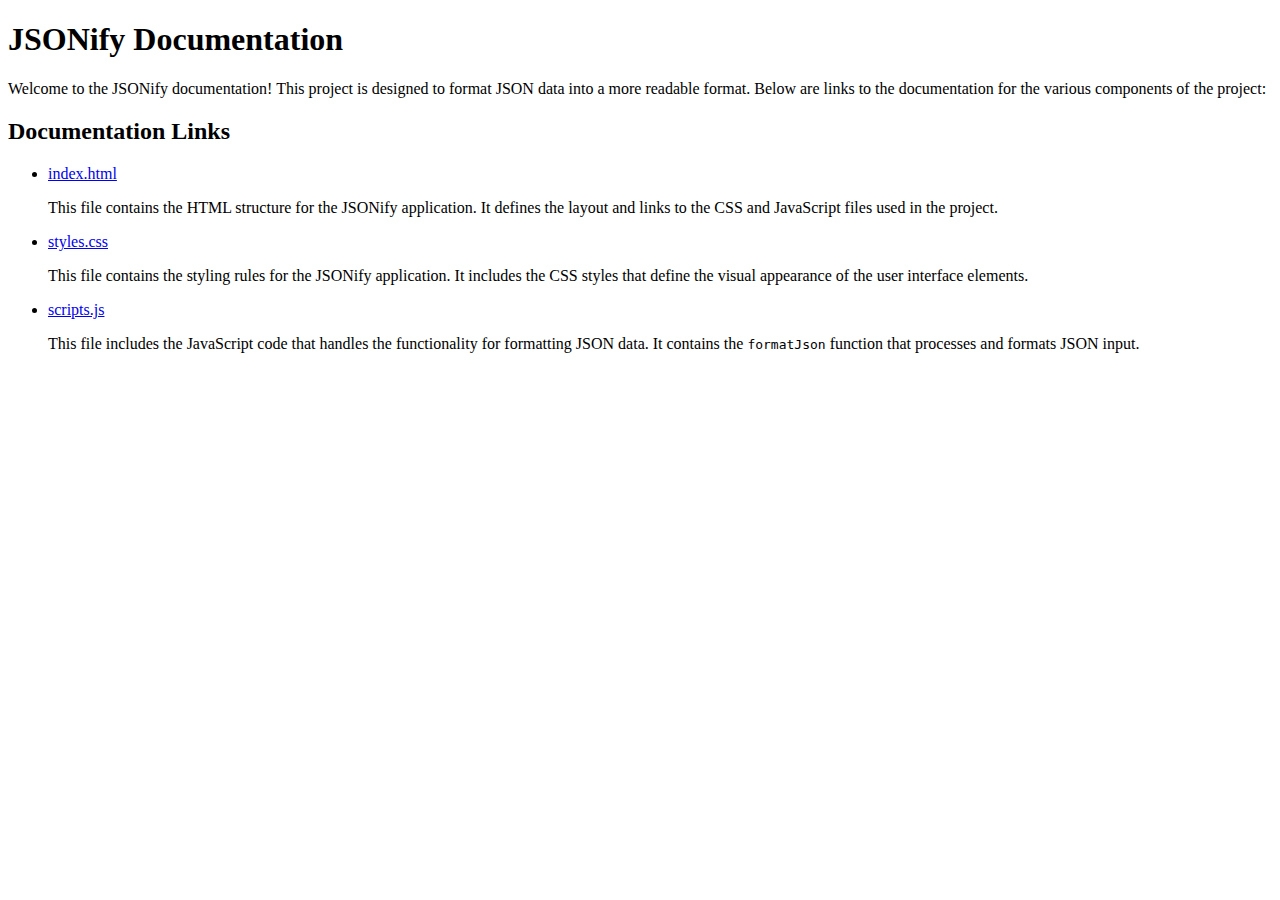
==== Documentation/doc.html @ 393e698d "updated the documentation" ====
<!DOCTYPE html>
<html lang="en">
<head>
    <meta charset="UTF-8">
    <meta name="viewport" content="width=device-width, initial-scale=1.0">
    <title>JSONify Documentation</title>
</head>
<body>
    <div class="container">
        <h1>JSONify Documentation</h1>
        <p>Welcome to the JSONify documentation! This project is designed to format JSON data into a more readable format. Below are links to the documentation for the various components of the project:</p>

        <h2>Documentation Links</h2>
        <ul>
            <li><a href="index_doc.html">index.html</a>
                <p>This file contains the HTML structure for the JSONify application. It defines the layout and links to the CSS and JavaScript files used in the project.</p>
            </li>
            <li><a href="styles.md">styles.css</a>
                <p>This file contains the styling rules for the JSONify application. It includes the CSS styles that define the visual appearance of the user interface elements.</p>
            </li>
            <li><a href="scripts.md">scripts.js</a>
                <p>This file includes the JavaScript code that handles the functionality for formatting JSON data. It contains the <code>formatJson</code> function that processes and formats JSON input.</p>
            </li>
        </ul>
    </div>
</body>
</html>
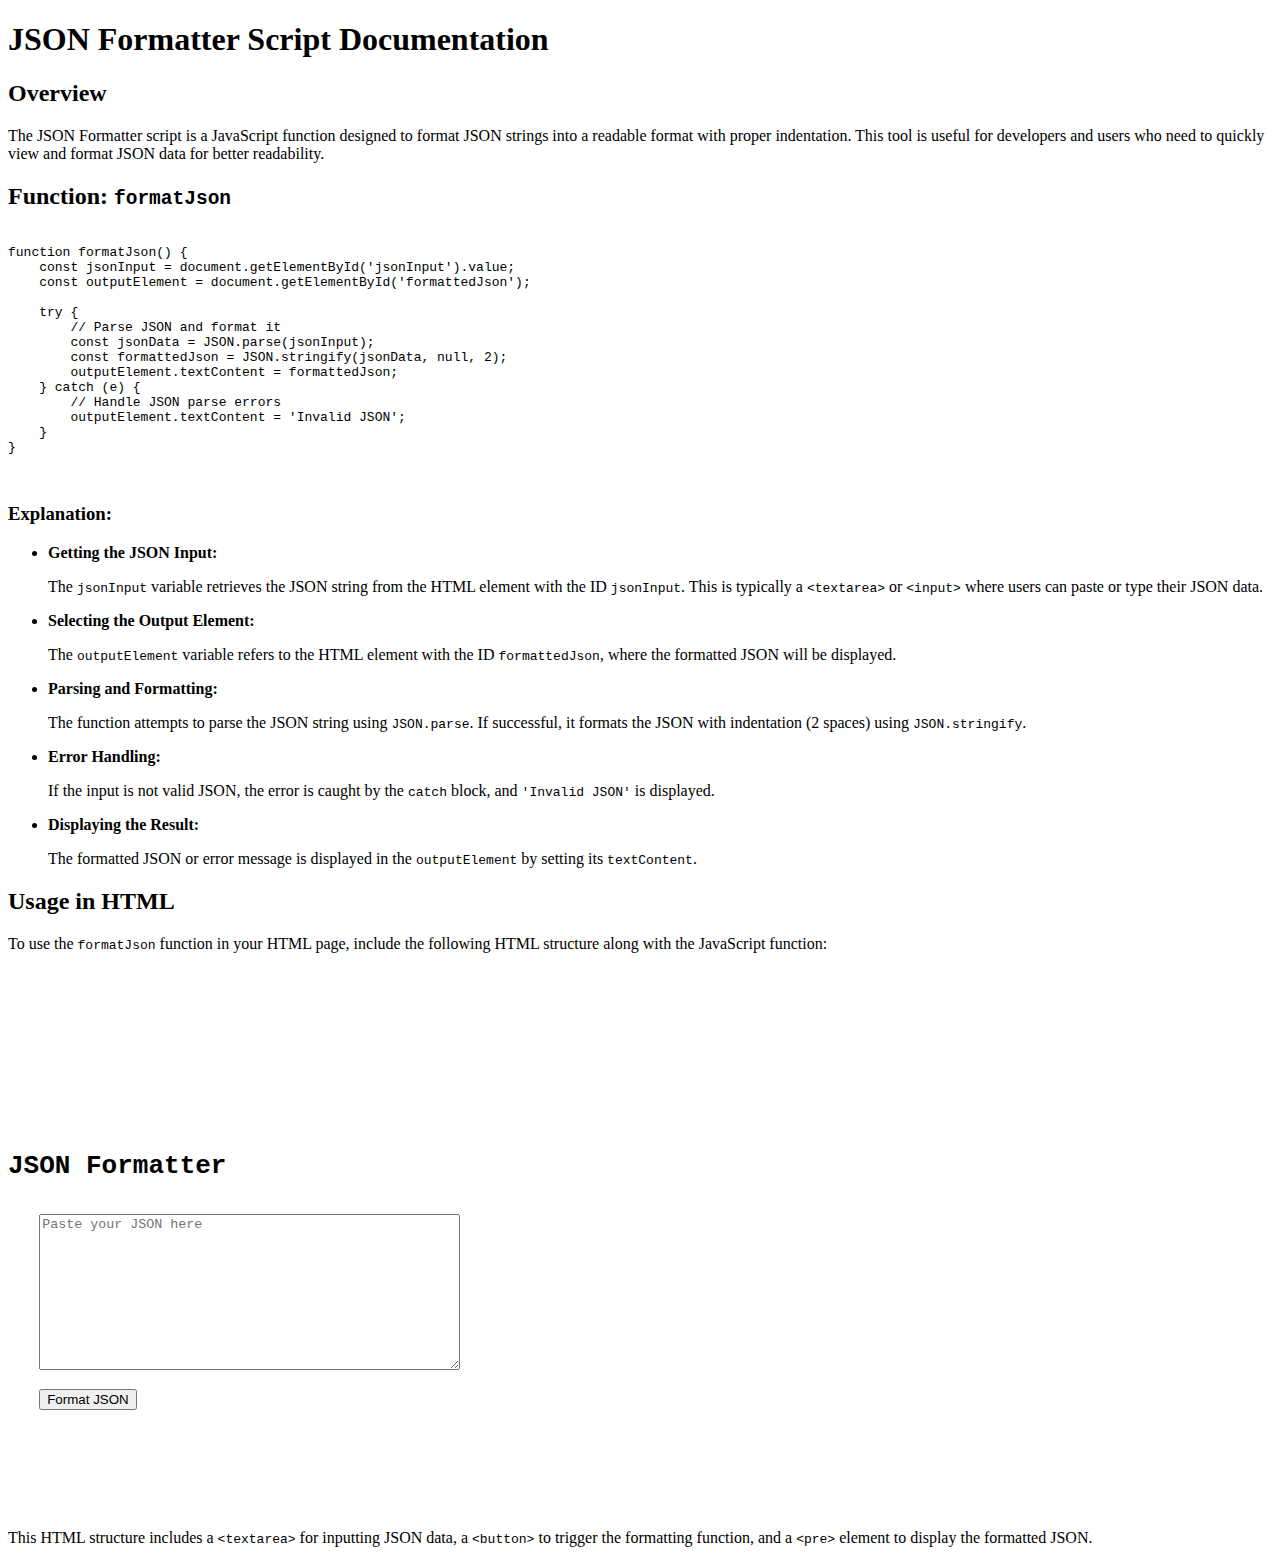
==== commit 03e44ae8: "Update doc.html" ====
--- a/Documentation/doc.html
+++ b/Documentation/doc.html
@@ -3,25 +3,117 @@
 <head>
     <meta charset="UTF-8">
     <meta name="viewport" content="width=device-width, initial-scale=1.0">
-    <title>JSONify Documentation</title>
+    <title>JSON Formatter Documentation</title>
 </head>
 <body>
-    <div class="container">
-        <h1>JSONify Documentation</h1>
-        <p>Welcome to the JSONify documentation! This project is designed to format JSON data into a more readable format. Below are links to the documentation for the various components of the project:</p>
+    <h1>JSON Formatter Script Documentation</h1>
 
-        <h2>Documentation Links</h2>
+    <section>
+        <h2>Overview</h2>
+        <p>
+            The JSON Formatter script is a JavaScript function designed to format JSON strings into a readable format with proper indentation. This tool is useful for developers and users who need to quickly view and format JSON data for better readability.
+        </p>
+    </section>
+
+    <section>
+        <h2>Function: <code>formatJson</code></h2>
+        <pre>
+<code>
+function formatJson() {
+    const jsonInput = document.getElementById('jsonInput').value;
+    const outputElement = document.getElementById('formattedJson');
+    
+    try {
+        // Parse JSON and format it
+        const jsonData = JSON.parse(jsonInput);
+        const formattedJson = JSON.stringify(jsonData, null, 2);
+        outputElement.textContent = formattedJson;
+    } catch (e) {
+        // Handle JSON parse errors
+        outputElement.textContent = 'Invalid JSON';
+    }
+}
+</code>
+        </pre>
+
+        <h3>Explanation:</h3>
         <ul>
-            <li><a href="index_doc.html">index.html</a>
-                <p>This file contains the HTML structure for the JSONify application. It defines the layout and links to the CSS and JavaScript files used in the project.</p>
+            <li>
+                <strong>Getting the JSON Input:</strong>
+                <p>
+                    The <code>jsonInput</code> variable retrieves the JSON string from the HTML element with the ID <code>jsonInput</code>. This is typically a <code>&lt;textarea&gt;</code> or <code>&lt;input&gt;</code> where users can paste or type their JSON data.
+                </p>
             </li>
-            <li><a href="styles.md">styles.css</a>
-                <p>This file contains the styling rules for the JSONify application. It includes the CSS styles that define the visual appearance of the user interface elements.</p>
+            <li>
+                <strong>Selecting the Output Element:</strong>
+                <p>
+                    The <code>outputElement</code> variable refers to the HTML element with the ID <code>formattedJson</code>, where the formatted JSON will be displayed.
+                </p>
             </li>
-            <li><a href="scripts.md">scripts.js</a>
-                <p>This file includes the JavaScript code that handles the functionality for formatting JSON data. It contains the <code>formatJson</code> function that processes and formats JSON input.</p>
+            <li>
+                <strong>Parsing and Formatting:</strong>
+                <p>
+                    The function attempts to parse the JSON string using <code>JSON.parse</code>. If successful, it formats the JSON with indentation (2 spaces) using <code>JSON.stringify</code>.
+                </p>
+            </li>
+            <li>
+                <strong>Error Handling:</strong>
+                <p>
+                    If the input is not valid JSON, the error is caught by the <code>catch</code> block, and <code>'Invalid JSON'</code> is displayed.
+                </p>
+            </li>
+            <li>
+                <strong>Displaying the Result:</strong>
+                <p>
+                    The formatted JSON or error message is displayed in the <code>outputElement</code> by setting its <code>textContent</code>.
+                </p>
             </li>
         </ul>
-    </div>
+    </section>
+
+    <section>
+        <h2>Usage in HTML</h2>
+        <p>
+            To use the <code>formatJson</code> function in your HTML page, include the following HTML structure along with the JavaScript function:
+        </p>
+        <pre>
+<code>
+<!DOCTYPE html>
+<html lang="en">
+<head>
+    <meta charset="UTF-8">
+    <meta name="viewport" content="width=device-width, initial-scale=1.0">
+    <title>JSON Formatter</title>
+    <script>
+        // The JSON Formatter function
+        function formatJson() {
+            const jsonInput = document.getElementById('jsonInput').value;
+            const outputElement = document.getElementById('formattedJson');
+            
+            try {
+                // Parse JSON and format it
+                const jsonData = JSON.parse(jsonInput);
+                const formattedJson = JSON.stringify(jsonData, null, 2);
+                outputElement.textContent = formattedJson;
+            } catch (e) {
+                // Handle JSON parse errors
+                outputElement.textContent = 'Invalid JSON';
+            }
+        }
+    </script>
+</head>
+<body>
+    <h1>JSON Formatter</h1>
+    <textarea id="jsonInput" rows="10" cols="50" placeholder="Paste your JSON here"></textarea><br>
+    <button onclick="formatJson()">Format JSON</button>
+    <pre id="formattedJson"></pre>
 </body>
 </html>
+</code>
+        </pre>
+        <p>
+            This HTML structure includes a <code>&lt;textarea&gt;</code> for inputting JSON data, a <code>&lt;button&gt;</code> to trigger the formatting function, and a <code>&lt;pre&gt;</code> element to display the formatted JSON.
+        </p>
+    </section>
+</body>
+</html>
